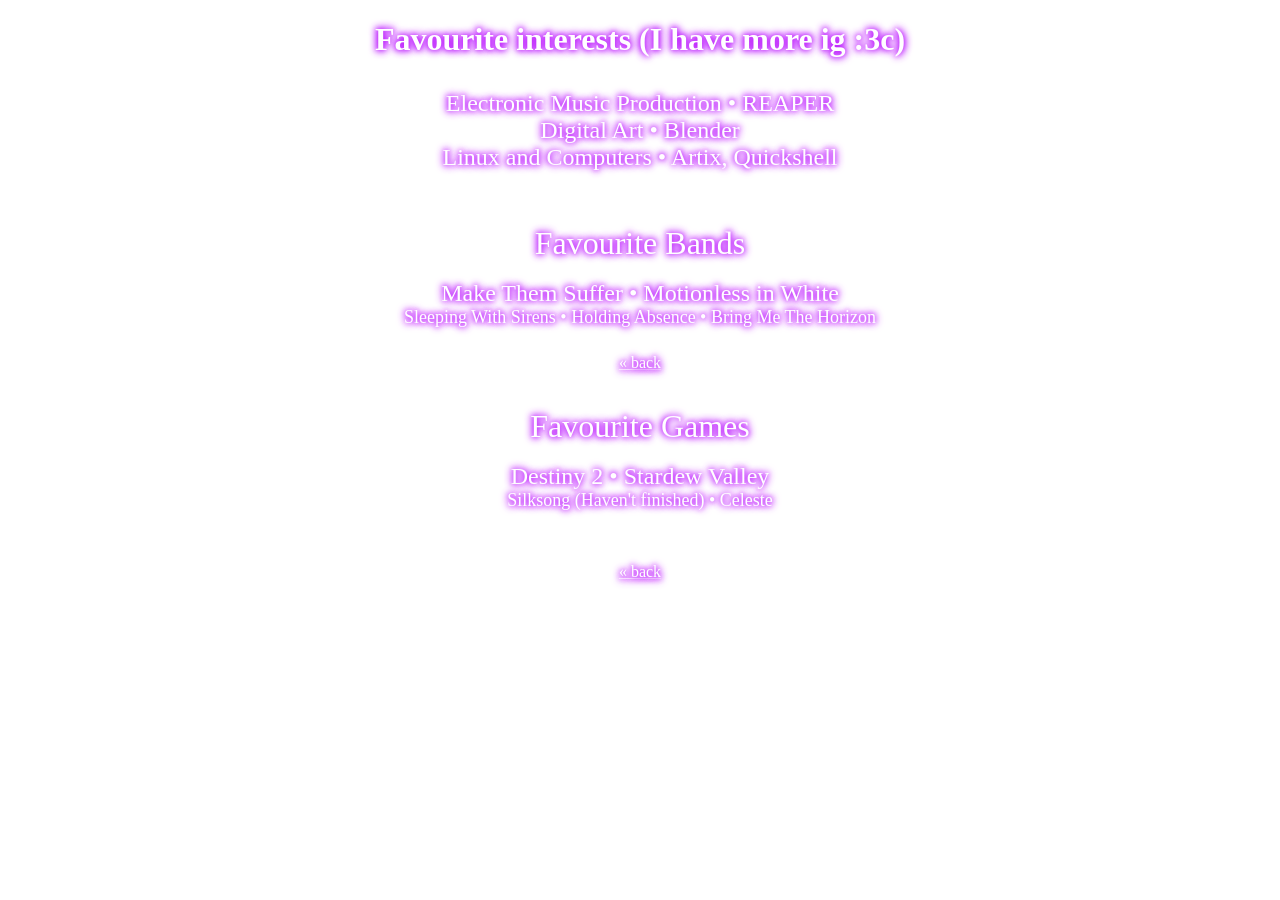
==== favourites.html @ bdb67464 "Add files via upload" ====
<!DOCTYPE html>
<html>
<head>
  <link rel="stylesheet" href="styles.css">
<title>Page Title</title>
</head>
<body>
</body>
<video autoplay muted loop id="myVideo">
  <source src="background.mp4" type="video/mp4">
</video>
<h1>
Favourite interests (I have more ig :3c)
</h1>
<p>
<font size="5">Electronic Music Production • REAPER
<br>
Digital Art • Blender
<br>
Linux and Computers • Artix, Quickshell
<br>
<br>
<br>
</font>
<font size="6">Favourite Bands</font>
<br>
<br>
<font size="5">Make Them Suffer • Motionless in White</font>
<br>
<font size="4">Sleeping With Sirens • Holding Absence • Bring Me The Horizon</font>
</p>
<a href="index.html">«  back</a>
<br>
<br>
<br>
</font>
<font size="6">Favourite Games</font>
<br>
<br>
<font size="5">Destiny 2 • Stardew Valley</font>
<br>
<font size="4">Silksong (Haven't finished) • Celeste</font>
</p>
<a href="index.html">«  back</a>
---- styles.css ----
.audiowide-regular {
  font-family: "Audiowide", sans-serif;
  font-weight: 400;
  font-style: normal;
}

#myVideo {
  position: fixed;
  right: 0;
  bottom: 0;
  min-width: 100%;
  min-height: 100%;
  z-index: -2;
}
  body {
    color: white;
    text-shadow: 0px 0px 10px #BC1BFDFF, 0px 0px 8px #BC1BFDFF, 0px 0px 5px #BC1BFDFF, 0px 0px 3px white;
    text-align: center;
}
/* unvisited link */
a:link {
  color: white;
}

/* visited link */
a:visited {
  color: white;
}

/* mouse over link */
a:hover {
  color: white;
}

/* selected link */
a:active {
  color: white;
}
 p {
  padding-bottom: 10px;
  padding-top: 10px;
}
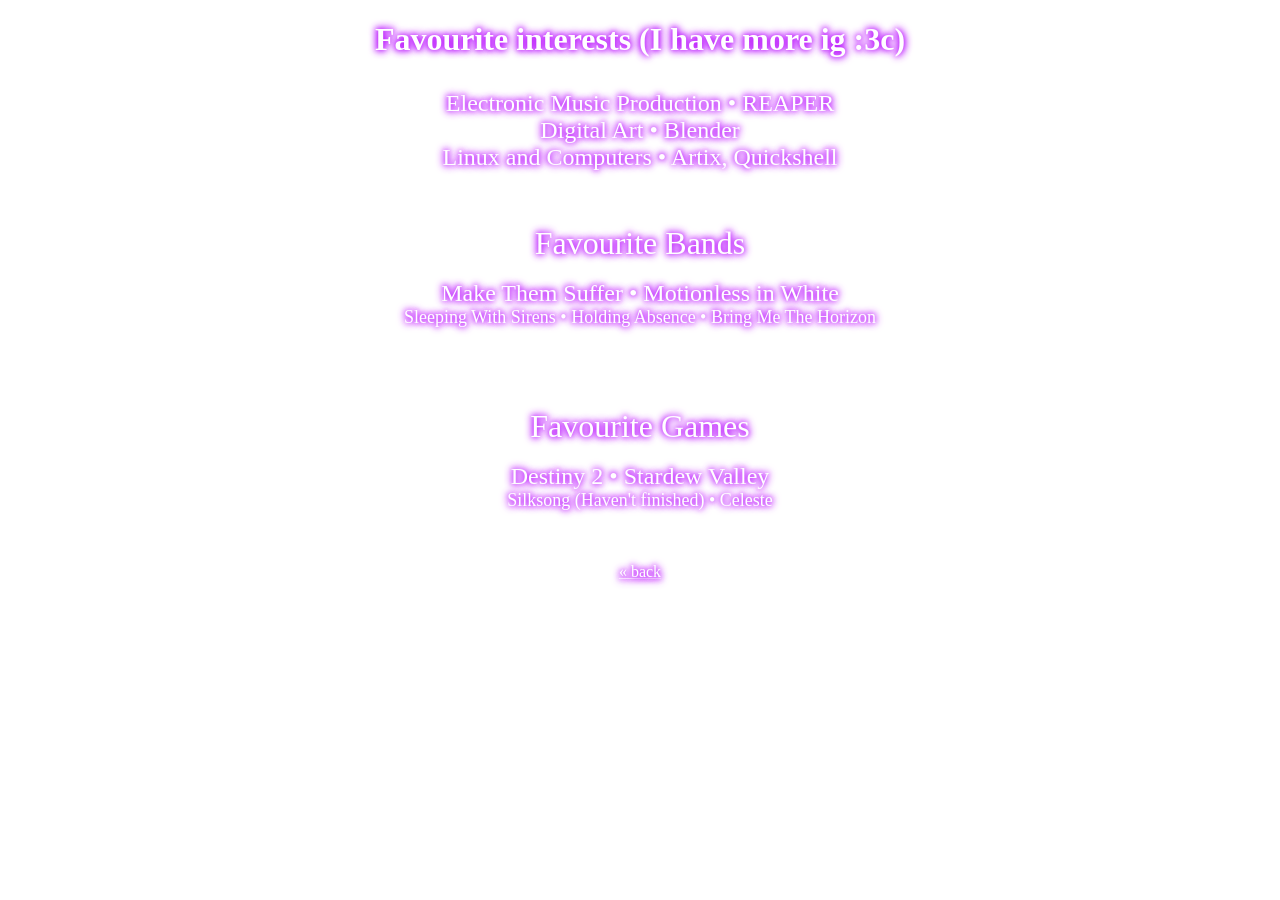
==== commit ee9183b1: "Update favourites.html" ====
--- a/favourites.html
+++ b/favourites.html
@@ -29,7 +29,7 @@
 <br>
 <font size="4">Sleeping With Sirens • Holding Absence • Bring Me The Horizon</font>
 </p>
-<a href="index.html">«  back</a>
+
 <br>
 <br>
 <br>
